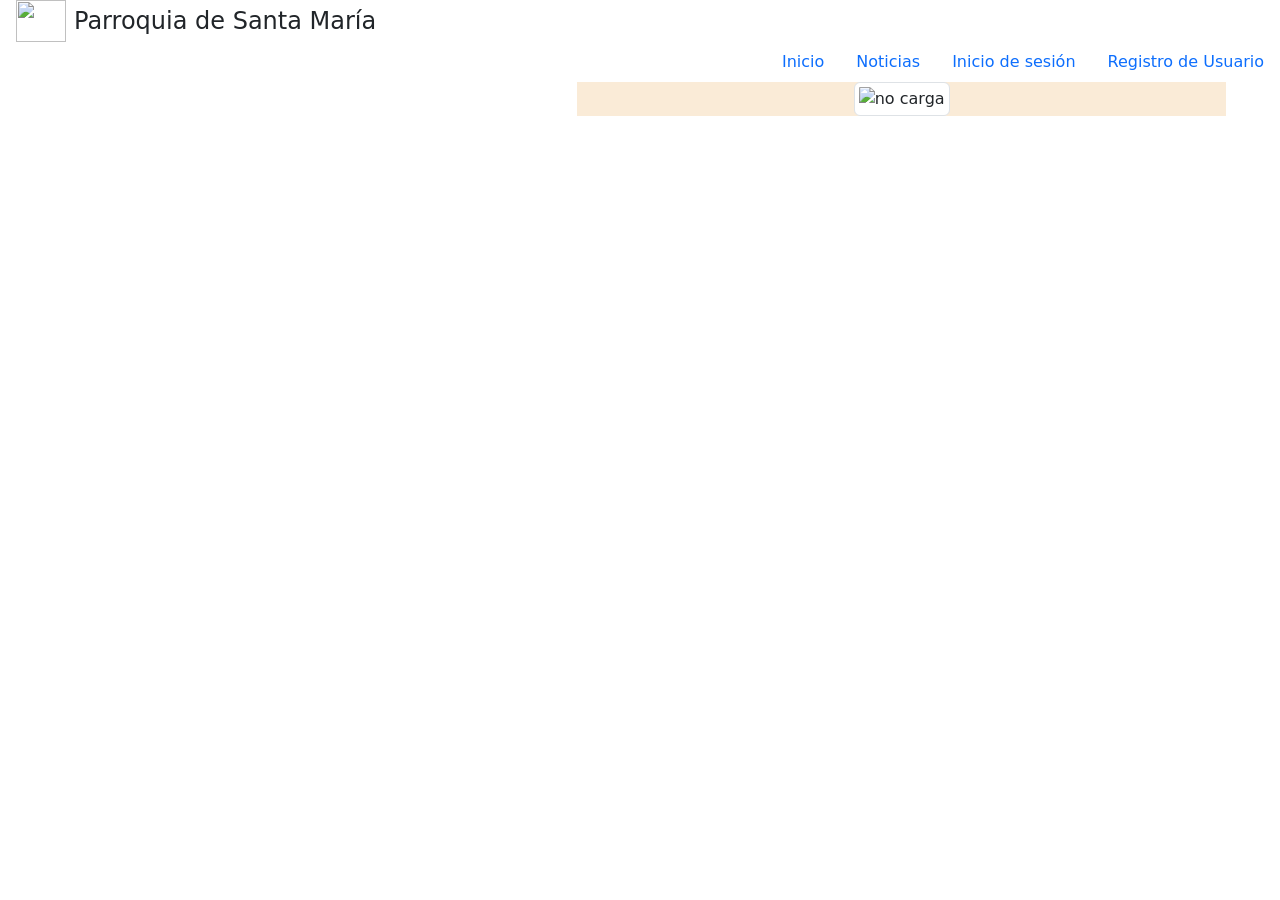
==== views/index.html @ 0c1b57ef "arreglado el registro y ya esta funcionando" ====
<!DOCTYPE html>
<html lang="en">

<head>
    <meta charset="UTF-8">
    <meta name="viewport" content="width=device-width, initial-scale=1.0">
    <title>Parroquia Santa María</title>
    <link rel="icon" href="/img/parroquia.png?v=1" type="image/png">
    <link href='https://fonts.googleapis.com/css?family=Roboto:400,100,300,700' rel='stylesheet' type='text/css'>
    <link href="https://cdn.jsdelivr.net/npm/bootstrap@5.3.3/dist/css/bootstrap.min.css" rel="stylesheet"
        integrity="sha384-QWTKZyjpPEjISv5WaRU9OFeRpok6YctnYmDr5pNlyT2bRjXh0JMhjY6hW+ALEwIH" crossorigin="anonymous">


    <script src="https://cdn.jsdelivr.net/npm/@popperjs/core@2.9.2/dist/umd/popper.min.js"
        integrity="sha384-IQsoLXl5PILFhosVNubq5LC7Qb9DXgDA9i+tQ8Zj3iwWAwPtgFTxbJ8NT4GN1R8p"
        crossorigin="anonymous"></script>

    <link rel="stylesheet" href="css/style.css">
</head>

<body>

    <div class="d-flex flex-column align-items-start ">
        <a href="/" class="d-flex align-items-center  text-dark text-decoration-none pe-5">
            <img class="bi me-2 ms-3" width="50" height="42" src="/img/parroquia.png?v=1">
            <span class="fs-4">Parroquia de Santa María</span>
        </a>
        <div class="d-flex justify-content-end w-100 me-3">
            <ul class="nav nav-pills ">
                <li class="nav-item">
                    <a class="nav-link" href="/" role="button">Inicio</a>
                </li>
                <li class="nav-item">
                    <a class="nav-link" href="javascript;" data-bs-toggle="collapse" data-bs-target="#collapseContent"
                        aria-expanded="false" aria-controls="collapseContent">Noticias</a>
                </li>
                <li class="nav-item">
                    <a href="#" class="nav-link" data-bs-toggle="modal" data-bs-target="#loginModal">Inicio de
                        sesión</a>
                </li>
                <li class="nav-item">
                    <a href="#" class="nav-link" data-bs-toggle="modal" data-bs-target="#RegisterModal">Registro de
                        Usuario</a>
                </li>
            </ul>
        </div>
    </div>



    <!-- Modal para iniciar sesión -->
    <div class="modal fade" id="loginModal" tabindex="-1" aria-labelledby="loginModalLabel" aria-hidden="true">
        <div class="modal-dialog">
            <div class="modal-content">
                <div class="modal-header">
                    <h5 class="modal-title" id="loginModalLabel">Inicio de sesión</h5>
                    <button type="button" class="btn-close" data-bs-dismiss="modal" aria-label="Close"></button>
                </div>
                <div class="modal-body">
                    <!-- Formulario de inicio de sesión -->
                    <form>
                        <div class="mb-3">
                            <label for="exampleInputEmail2" class="form-label">Correo Electrónico</label>
                            <input type="email" class="form-control" id="CorreoelectronicLogin" required>

                        </div>
                        <div class="mb-3">
                            <label for="password" class="form-label">Contraseña</label>
                            <input type="password" class="form-control" id="password" required>
                        </div>


                        <div class="text-center">
                            <a class="small" href="#" data-bs-toggle="modal" data-bs-target="#RememberPassword">Recordar
                                contraseña</a>
                        </div>


                        <button type="submit" class="btn btn-primary">Iniciar sesión</button>
                    </form>
                </div>
            </div>
        </div>
    </div>



    <!-- Modal para recordar contraseña -->
    <div class="modal fade" id="RememberPassword" tabindex="-1" aria-labelledby="RememberPass" aria-hidden="true">
        <div class="modal-dialog">
            <div class="modal-content">
                <div class="modal-header">
                    <h5 class="modal-title" id="RememberPass">Recordar Contraseña</h5>
                    <button type="button" class="btn-close" data-bs-dismiss="modal" aria-label="Close"></button>
                </div>
                <div class="modal-body">
                    <!-- Formulario de inicio de sesión -->
                    <form>
                        <div class="mb-3">
                            <label for="e" class="form-label">Correo Electrónico</label>
                            <input type="email" class="form-control" id="CorreoelectronicRemember" required>
                        </div>
                        <button type="submit" class="btn btn-primary">Confirmar</button>
                    </form>
                </div>
            </div>
        </div>
    </div>







    <!-- Modal para registro de usuario -->
    <div class="modal fade" id="RegisterModal" tabindex="-1" aria-labelledby="RegisterModalLabel" aria-hidden="true">
        <div class="modal-dialog modal-dialog-scrollable modal-lg">
            <div class="modal-content">
                <div class="modal-header">
                    <h5 class="modal-title" id="RegisterModalLabel">Registro de usuarios</h5>
                    <button type="button" class="btn-close" data-bs-dismiss="modal" aria-label="Close"></button>
                </div>
                <div class="modal-body">
                    <!-- Formulario de registro de usuario -->
                    <form id="registerForm">
                        <div id="registerCarousel" class="carousel slide" data-bs-interval="false">
                            <div class="carousel-inner">
                                <!-- Paso 1: Correo electrónico -->
                                <div class="carousel-item active">
                                    <div class="mb-3">
                                        <label for="email" class="form-label">Correo Electrónico</label>
                                        <input type="email" class="form-control" id="email" aria-describedby="emailHelp"
                                            required>
                                        <div id="emailHelp" class="form-text">Correo Electrónico que no esté asociado
                                        </div>
                                    </div>
                                    <button type="button" class="btn btn-primary" id="verifyEmailBtn">Verificar y
                                        Continuar</button>
                                    <div id="emailVerificationMessage" class="mt-2"></div>
                                </div>

                                <!-- Paso 2: Código de verificación -->
                                <div class="carousel-item">
                                    <div class="mb-3">
                                        <label for="verificationCode" class="form-label">Código de verificación</label>
                                        <input type="text" class="form-control" id="verificationCode" required>
                                        <div class="form-text">Ingrese el código de verificación enviado a su correo
                                        </div>
                                    </div>

                                    <button type="button" class="btn btn-primary" onclick="verifyCode()">Verificar y
                                        Continuar</button>
                                    <div id="codeVerificationMessage" class="mt-2"></div>
                                </div>

                                <!-- Paso 3:  Datos personales -->
                                <div class="carousel-item">
                                    <form id="registerForm">
                                        <div class="row">
                                            <div class="mb-3 col-md-6">
                                                <label for="name" class="form-label">Nombre</label>
                                                <input type="text" class="form-control" id="name" required>
                                            </div>
                                            <div class="mb-3 col-md-6">
                                                <label for="lastName" class="form-label">Apellido</label>
                                                <input type="text" class="form-control" id="lastName" required>
                                            </div>

                                            <div class="mb-3 col-md-6">
                                                <label for="birthdate" class="form-label">Fecha de nacimiento</label>
                                                <input type="date" class="form-control" id="birthdate" required>
                                            </div>
                                            <div class="mb-3 col-md-6">
                                                <label for="docType" class="form-label">Tipo de documento</label>
                                                <select class="form-select" id="docType" required>
                                                    <option value="" selected disabled>Seleccione el tipo de documento
                                                    </option>
                                                    <option value="cedula">Cédula</option>
                                                    <option value="tarjeta">Tarjeta de identidad</option>

                                                </select>
                                            </div>

                                            <div class="mb-3 col-md-6">
                                                <label for="docNumber" class="form-label">Número de documento</label>
                                                <input type="text" class="form-control" id="docNumber" required>
                                            </div>
                                            <div class="mb-3 col-md-6">
                                                <label for="password" class="form-label">Contraseña</label>
                                                <input type="password" class="form-control" id="password" required>
                                            </div>
                                        </div>

                                        <button type="button" class="btn btn-primary" onclick="registerUser()">Crear
                                            cuenta</button>
                                    </form>
                                    <div id="registerMessage" class="mt-2"></div>
                                </div>
                            </div>
                        </div>
                    </form>
                </div>
            </div>
        </div>
    </div>


    <!-- Contenedor principal para la vista -->

    <div class="container-fluid ">
        <div class="row g-0">
            <div class="d-none d-md-flex col-md-6 col-lg-5 bg-image"></div>
            <div class="col-md-6 col-lg-7">
                <div class="login d-flex align-items-center ">
                    <div class="container">


                        <div class="col-md-6 col-lg-11 mx-auto" style="background-color: antiquewhite; ">


                            <center><img id="imagen" src="/img/evento.jpg" class="img-thumbnail " alt="no carga">
                            </center>
                        </div>

                        <div class="collapse" id="collapseContent">
                            <div class="col-md-7 col-lg-11 mx-auto " style="background-color: antiquewhite;">
                                <div id="carouselExampleDark" class="carousel carousel-dark slide"
                                    data-bs-ride="carousel">
                                    <div class="carousel-indicators">
                                        <button type="button" data-bs-target="#carouselExampleDark" data-bs-slide-to="0"
                                            class="active" aria-current="true" aria-label="Slide 1"></button>
                                        <button type="button" data-bs-target="#carouselExampleDark" data-bs-slide-to="1"
                                            aria-label="Slide 2"></button>
                                        <button type="button" data-bs-target="#carouselExampleDark" data-bs-slide-to="2"
                                            aria-label="Slide 3"></button>
                                    </div>
                                    <div class="carousel-inner">

                                        <div class="carousel-item active" data-bs-interval="10000">
                                            <img src="/img/bau.png" class="d-block w-50" alt="...">
                                            <div class="carousel-caption  d-md-block">
                                                <h5>Incripción curso Bautismal</h5>
                                                <p>Inicion 15/05/2024 Fin: 15/07/2024</p>
                                            </div>
                                        </div>
                                        <div class="carousel-item" data-bs-interval="2000">
                                            <img src="/img/Matrimonio.png" class="d-block w-50" alt="...">
                                            <div class="carousel-caption  d-md-block">
                                                <h5>Documentos necesarios para el matrimonio</h5>
                                                <p>Listado en pdf</p>
                                            </div>
                                        </div>
                                        <div class="carousel-item">
                                            <img src="/img/paloma.png" class=" d-block w-50" alt="...">
                                            <div class="carousel-caption  d-md-block">
                                                <h5>Incripción curso de Confirmacion</h5>
                                                <p>Inicion 15/05/2024 Fin: 15/07/2024.</p>
                                            </div>
                                        </div>
                                    </div>
                                    <button class="carousel-control-prev" type="button"
                                        data-bs-target="#carouselExampleDark" data-bs-slide="prev">
                                        <span class="carousel-control-prev-icon" aria-hidden="true"></span>
                                        <span class="visually-hidden">Previous</span>
                                    </button>
                                    <button class="carousel-control-next" type="button"
                                        data-bs-target="#carouselExampleDark" data-bs-slide="next">
                                        <span class="carousel-control-next-icon" aria-hidden="true"></span>
                                        <span class="visually-hidden">Next</span>
                                    </button>
                                </div>


                            </div>
                        </div>





                    </div>
                </div>
            </div>
        </div>
    </div>
    <footer>
        <script src="https://cdn.jsdelivr.net/npm/@popperjs/core@2.9.2/dist/umd/popper.min.js"
            integrity="sha384-IQsoLXl5PILFhosVNubq5LC7Qb9DXgDA9i+tQ8Zj3iwWAwPtgFTxbJ8NT4GN1R8p"
            crossorigin="anonymous"></script>
        <script src="https://cdn.jsdelivr.net/npm/bootstrap@5.0.2/dist/js/bootstrap.min.js"
            integrity="sha384-cVKIPhGWiC2Al4u+LWgxfKTRIcfu0JTxR+EQDz/bgldoEyl4H0zUF0QKbrJ0EcQF"
            crossorigin="anonymous"></script>

    </footer>
    <script>
        const collapseContent = document.getElementById('collapseContent');
        const imagen = document.getElementById('imagen');
        const enlaceNoticias = document.querySelector('a[href="#collapseContent"]');

        collapseContent.addEventListener('show.bs.collapse', () => {
            imagen.classList.add('d-none');
        });

        collapseContent.addEventListener('hide.bs.collapse', () => {
            imagen.classList.remove('d-none');
        });


    </script>

    <script src="script.js"> </script>

</body>

</html>
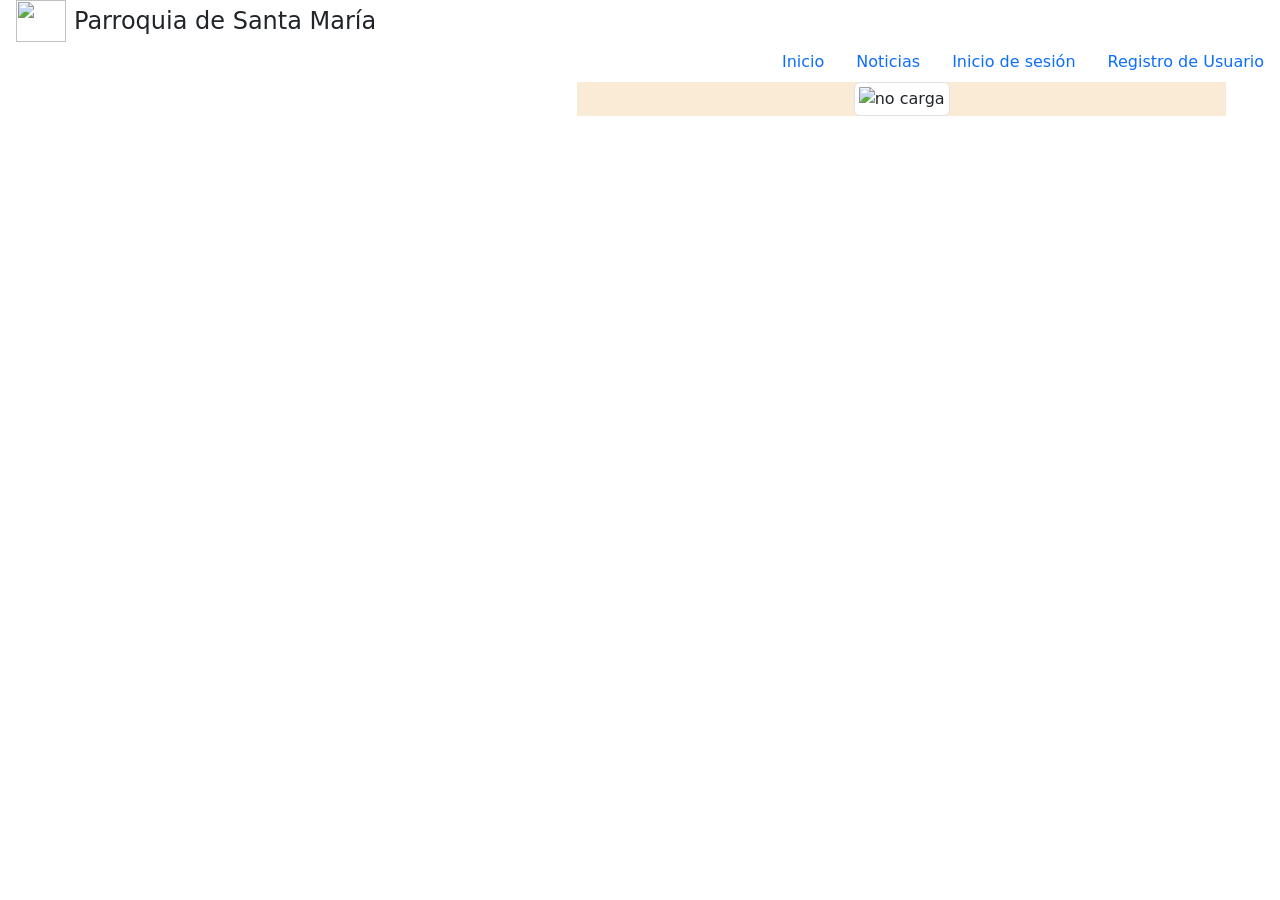
==== commit a0724bc8: "adelanto de admin gestion partidas" ====
--- a/views/index.html
+++ b/views/index.html
@@ -10,10 +10,7 @@
     <link href="https://cdn.jsdelivr.net/npm/bootstrap@5.3.3/dist/css/bootstrap.min.css" rel="stylesheet"
         integrity="sha384-QWTKZyjpPEjISv5WaRU9OFeRpok6YctnYmDr5pNlyT2bRjXh0JMhjY6hW+ALEwIH" crossorigin="anonymous">
 
-
-    <script src="https://cdn.jsdelivr.net/npm/@popperjs/core@2.9.2/dist/umd/popper.min.js"
-        integrity="sha384-IQsoLXl5PILFhosVNubq5LC7Qb9DXgDA9i+tQ8Zj3iwWAwPtgFTxbJ8NT4GN1R8p"
-        crossorigin="anonymous"></script>
+    <link rel="stylesheet" href="https://cdn.jsdelivr.net/npm/sweetalert2@11/dist/sweetalert2.min.css">
 
     <link rel="stylesheet" href="css/style.css">
 </head>
@@ -66,7 +63,7 @@
                         </div>
                         <div class="mb-3">
                             <label for="password" class="form-label">Contraseña</label>
-                            <input type="password" class="form-control" id="password" required>
+                            <input type="password" class="form-control" id="passwordLogin" required>
                         </div>
 
 
@@ -76,7 +73,7 @@
                         </div>
 
 
-                        <button type="submit" class="btn btn-primary">Iniciar sesión</button>
+                        <button type="button" class="btn btn-primary" id="VerificacionDeLogin">Iniciar sesión</button>
                     </form>
                 </div>
             </div>
@@ -95,17 +92,63 @@
                 </div>
                 <div class="modal-body">
                     <!-- Formulario de inicio de sesión -->
-                    <form>
-                        <div class="mb-3">
-                            <label for="e" class="form-label">Correo Electrónico</label>
-                            <input type="email" class="form-control" id="CorreoelectronicRemember" required>
-                        </div>
-                        <button type="submit" class="btn btn-primary">Confirmar</button>
-                    </form>
-                </div>
+                    <form id="rememberPasswordForm">
+                        <div id="rememberPasswordCarousel" class="carousel slide" data-bs-interval="false">
+                            <div class="carousel-inner">
+                                <div class="carousel-item active">
+                                    <div class="mb-3">
+                                        <label for="CorreoelectronicRemember" class="form-label">Correo
+                                            Electrónico</label>
+                                        <input type="email" class="form-control" id="CorreoelectronicRemember" required>
+                                    </div>
+                                    <button type="button" class="btn btn-primary" id="rememberPassword">Enviar código de
+                                        verificación</button>
+                                    <div id="emailverificationRememberpassword" class="mt-2"></div>
+                                </div>
+                                <!-- Paso 2: Código de verificación -->
+                                <div class="carousel-item">
+                                    <div class="mb-3">
+                                        <label for="verificationCodeRememberpassword" class="form-label">Código de
+                                            verificación</label>
+                                        <input type="text" class="form-control" id="verificationCodeRememberpassword"
+                                            required>
+                                        <div class="form-text">Ingrese el código de verificación enviado a su correo
+                                        </div>
+                                    </div>
+                                    <button type="button" class="btn btn-primary"
+                                        onclick="verifyCodeRememberpassword()">Verificar y Continuar</button>
+                                    <button type="button" class="btn btn-primary"
+                                        onclick="previousSlideResetPassword()">Anterior</button>
+
+
+
+                                    <div id="codeVerificationMessage" class="mt-2"></div>
+                                </div>
+                                <!-- Paso 3: Ingreso de nueva contraseña -->
+                                <div class="carousel-item">
+                                    <div class="mb-3">
+                                        <label for="newPassword" class="form-label">Nueva Contraseña</label>
+                                        <input type="password" class="form-control" id="newPassword" required>
+                                    </div>
+                                    <div class="mb-3">
+                                        <label for="confirmPassword" class="form-label">Confirmar Contraseña</label>
+                                        <input type="password" class="form-control" id="confirmPassword" required>
+                                        <div class="form-text">Ingrese la nueva contraseña nuevamente</div>
+                                    </div>
+                                    <button type="button" class="btn btn-primary" onclick="resetPassword()">Restablecer
+                                        Contraseña</button>
+                                    <div id="passwordResetMessage" class="mt-2"></div>
+                                </div>
+
+                            </div>
+                        </div>
+                </div>
+                </form>
             </div>
         </div>
     </div>
+
+
 
 
 
@@ -115,13 +158,13 @@
 
     <!-- Modal para registro de usuario -->
     <div class="modal fade" id="RegisterModal" tabindex="-1" aria-labelledby="RegisterModalLabel" aria-hidden="true">
-        <div class="modal-dialog modal-dialog-scrollable modal-lg">
+        <div class="modal-dialog  modal-lg">
             <div class="modal-content">
                 <div class="modal-header">
                     <h5 class="modal-title" id="RegisterModalLabel">Registro de usuarios</h5>
                     <button type="button" class="btn-close" data-bs-dismiss="modal" aria-label="Close"></button>
                 </div>
-                <div class="modal-body">
+                <div class="modal-body ">
                     <!-- Formulario de registro de usuario -->
                     <form id="registerForm">
                         <div id="registerCarousel" class="carousel slide" data-bs-interval="false">
@@ -130,8 +173,7 @@
                                 <div class="carousel-item active">
                                     <div class="mb-3">
                                         <label for="email" class="form-label">Correo Electrónico</label>
-                                        <input type="email" class="form-control" id="email" aria-describedby="emailHelp"
-                                            required>
+                                        <input type="email" class="form-control" id="email" required>
                                         <div id="emailHelp" class="form-text">Correo Electrónico que no esté asociado
                                         </div>
                                     </div>
@@ -149,29 +191,31 @@
                                         </div>
                                     </div>
 
+                                    <button type="button" class="btn btn-secondary"
+                                        onclick="previousSlide()">Anterior</button>
                                     <button type="button" class="btn btn-primary" onclick="verifyCode()">Verificar y
                                         Continuar</button>
                                     <div id="codeVerificationMessage" class="mt-2"></div>
                                 </div>
 
                                 <!-- Paso 3:  Datos personales -->
-                                <div class="carousel-item">
+                                <div class="carousel-item" style=" overflow-y: auto; overflow-x: hidden;">
                                     <form id="registerForm">
                                         <div class="row">
-                                            <div class="mb-3 col-md-6">
+                                            <div class="mb-3 col-md-6 ">
                                                 <label for="name" class="form-label">Nombre</label>
                                                 <input type="text" class="form-control" id="name" required>
                                             </div>
-                                            <div class="mb-3 col-md-6">
+                                            <div class="mb-3 col-md-6  ">
                                                 <label for="lastName" class="form-label">Apellido</label>
                                                 <input type="text" class="form-control" id="lastName" required>
                                             </div>
 
-                                            <div class="mb-3 col-md-6">
+                                            <div class="mb-3 col-md-6  ">
                                                 <label for="birthdate" class="form-label">Fecha de nacimiento</label>
                                                 <input type="date" class="form-control" id="birthdate" required>
                                             </div>
-                                            <div class="mb-3 col-md-6">
+                                            <div class="mb-3 col-md-6  ">
                                                 <label for="docType" class="form-label">Tipo de documento</label>
                                                 <select class="form-select" id="docType" required>
                                                     <option value="" selected disabled>Seleccione el tipo de documento
@@ -182,11 +226,11 @@
                                                 </select>
                                             </div>
 
-                                            <div class="mb-3 col-md-6">
+                                            <div class="mb-3 col-md-6  ">
                                                 <label for="docNumber" class="form-label">Número de documento</label>
                                                 <input type="text" class="form-control" id="docNumber" required>
                                             </div>
-                                            <div class="mb-3 col-md-6">
+                                            <div class="mb-3 col-md-6  ">
                                                 <label for="password" class="form-label">Contraseña</label>
                                                 <input type="password" class="form-control" id="password" required>
                                             </div>
@@ -195,7 +239,7 @@
                                         <button type="button" class="btn btn-primary" onclick="registerUser()">Crear
                                             cuenta</button>
                                     </form>
-                                    <div id="registerMessage" class="mt-2"></div>
+                                    <div id="registerMessage" class=" col-md-6 col-sm-3 mt-2"></div>
                                 </div>
                             </div>
                         </div>
@@ -285,12 +329,22 @@
         </div>
     </div>
     <footer>
+        <script src="Login.js"></script>
+        
+        <!-- Incluir jQuery -->
+        <script src="https://code.jquery.com/jquery-3.6.0.min.js"></script>
+
         <script src="https://cdn.jsdelivr.net/npm/@popperjs/core@2.9.2/dist/umd/popper.min.js"
             integrity="sha384-IQsoLXl5PILFhosVNubq5LC7Qb9DXgDA9i+tQ8Zj3iwWAwPtgFTxbJ8NT4GN1R8p"
             crossorigin="anonymous"></script>
         <script src="https://cdn.jsdelivr.net/npm/bootstrap@5.0.2/dist/js/bootstrap.min.js"
             integrity="sha384-cVKIPhGWiC2Al4u+LWgxfKTRIcfu0JTxR+EQDz/bgldoEyl4H0zUF0QKbrJ0EcQF"
             crossorigin="anonymous"></script>
+        
+        
+        <!-- Incluir JavaScript de Bootstrap -->
+        <script src="https://cdn.jsdelivr.net/npm/sweetalert2@11"></script>
+       
 
     </footer>
     <script>
@@ -309,7 +363,11 @@
 
     </script>
 
+
+    
+    
     <script src="script.js"> </script>
+  
 
 </body>
 
